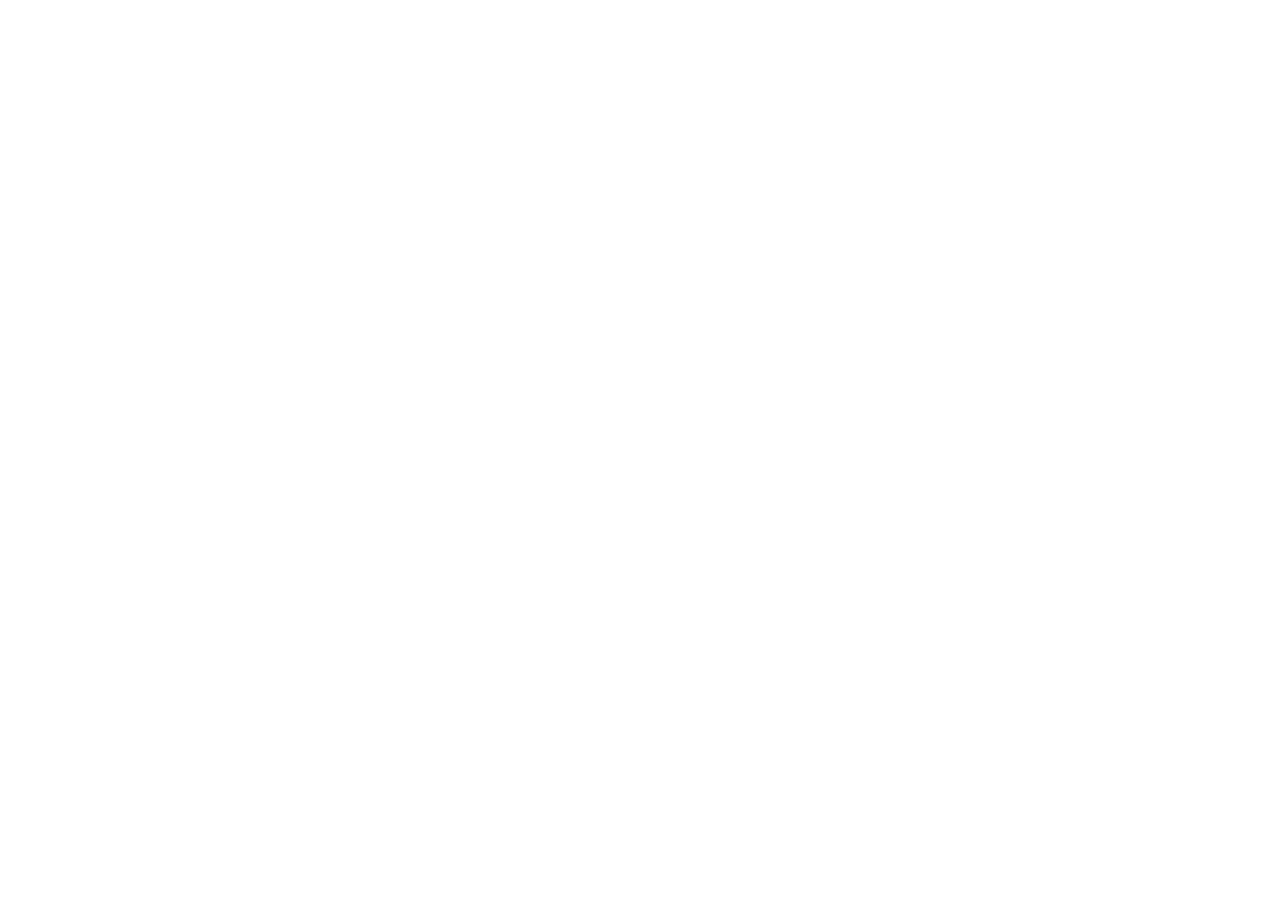
==== index.html @ 3b180de9 "CardPilot AI 商談用デモサイト（GitHub Pages 配信用ビルド） Co-Authored-By: Claude Fable 5 <noreply@anthropic.com> Cl" ====
<!DOCTYPE html>
<html lang="en">
  <head>
    <meta charset="utf-8" />
    <meta httpEquiv="X-UA-Compatible" content="IE=edge" />
    <meta name="viewport" content="width=device-width, initial-scale=1, shrink-to-fit=no" />
    <title>CardPilot AI</title>
    <!-- The `react-native-web` recommended style reset: https://necolas.github.io/react-native-web/docs/setup/#root-element -->
    <style id="expo-reset">
      /* These styles make the body full-height */
      html,
      body {
        height: 100%;
      }
      /* These styles disable body scrolling if you are using <ScrollView> */
      body {
        overflow: hidden;
      }
      /* These styles make the root element full-height */
      #root {
        display: flex;
        height: 100%;
        flex: 1;
      }
    </style>
  <link rel="icon" href="/cardpilot-demo/favicon.ico"/></head>

  <body>
    <!-- Use static rendering with Expo Router to support running without JavaScript. -->
    <noscript>
      You need to enable JavaScript to run this app.
    </noscript>
    <!-- The root element for your Expo app. -->
    <div id="root"></div>
  <script src="/cardpilot-demo/_expo/static/js/web/entry-3e3ff4b8b74959c0e1b74581c7574c94.js" defer></script>
</body>
</html>
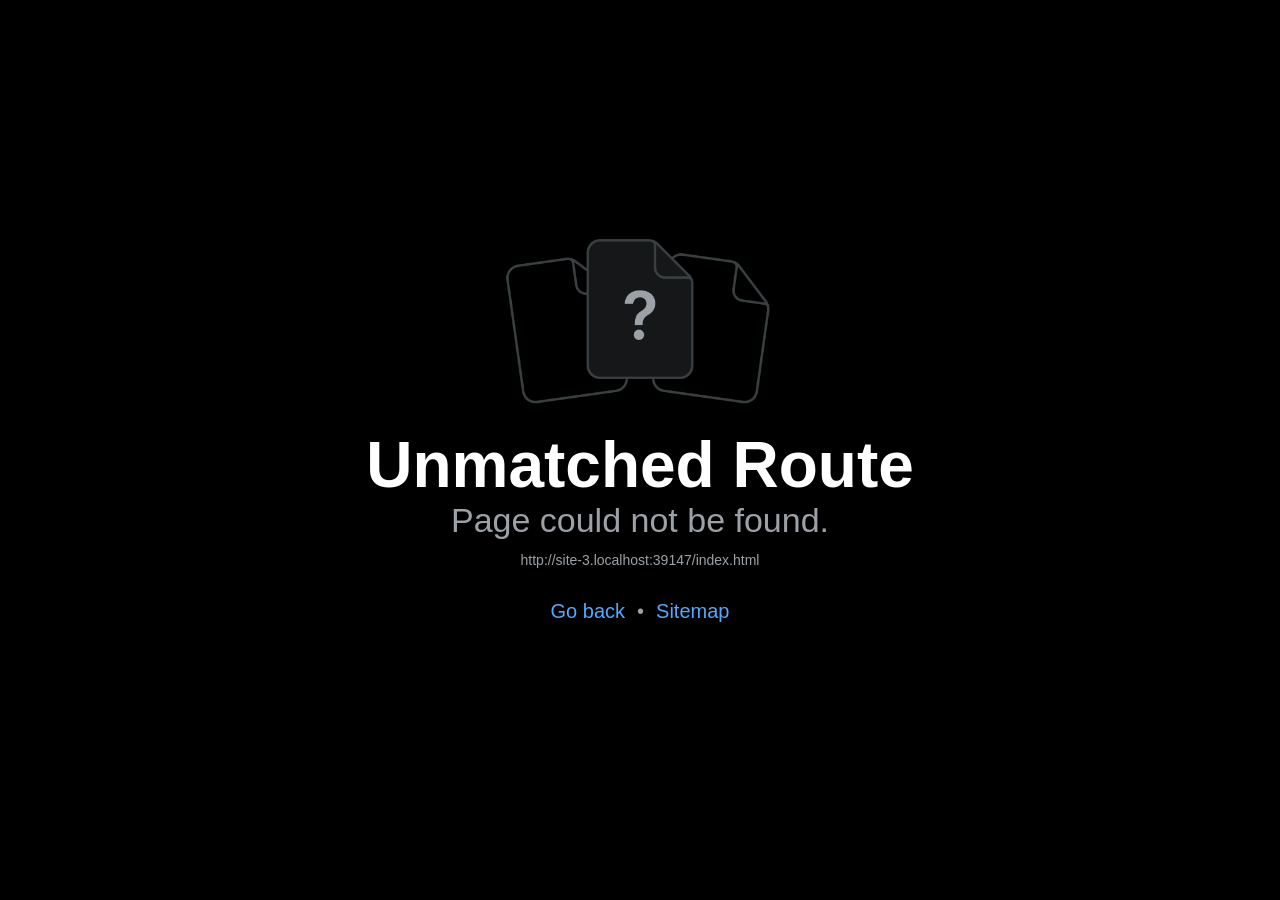
==== commit 20342b9f: "デモ更新: 名刺詳細の再設計（表・裏・デジタル名刺のスワイプ表示、連絡先アイコン、名刺シェア、顧客編集） Co-Authored-By: Claude Fable 5.1 <noreply@anthr" ====
--- a/index.html
+++ b/index.html
@@ -23,7 +23,7 @@
         flex: 1;
       }
     </style>
-  <link rel="icon" href="/cardpilot-demo/favicon.ico"/></head>
+  <link rel="icon" href="/favicon.ico"/></head>
 
   <body>
     <!-- Use static rendering with Expo Router to support running without JavaScript. -->
@@ -32,6 +32,6 @@
     </noscript>
     <!-- The root element for your Expo app. -->
     <div id="root"></div>
-  <script src="/cardpilot-demo/_expo/static/js/web/entry-3e3ff4b8b74959c0e1b74581c7574c94.js" defer></script>
+  <script src="/_expo/static/js/web/entry-8d579bd87a87935f0ee6471ed785fed0.js" defer></script>
 </body>
 </html>
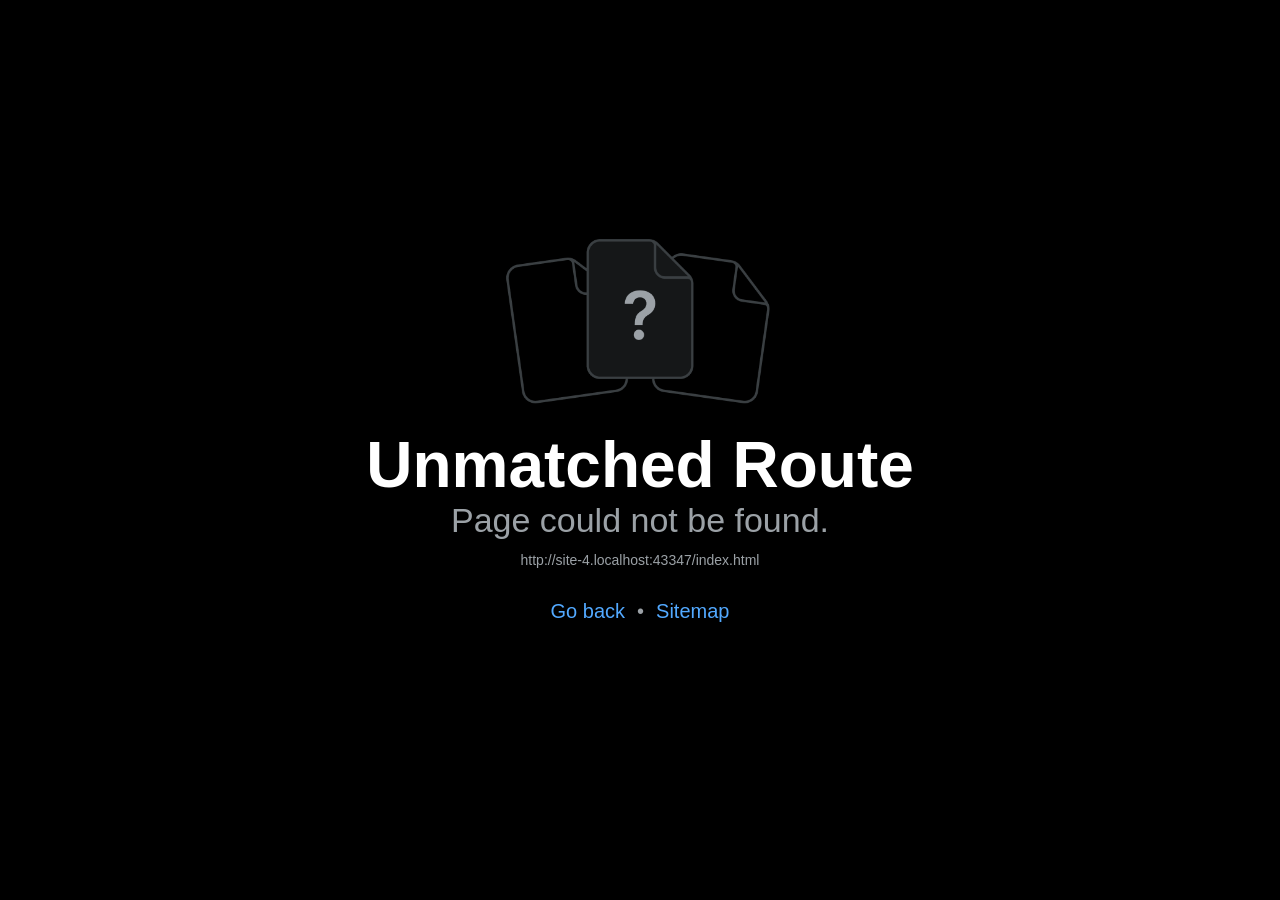
==== commit d4e27d2d: "デモ更新: 名刺ヒーローを表裏画像のみに、撮影画面に四隅ガイドを追加 Co-Authored-By: Claude Fable 5.1 <noreply@anthropic.com> Claude-S" ====
--- a/index.html
+++ b/index.html
@@ -32,6 +32,6 @@
     </noscript>
     <!-- The root element for your Expo app. -->
     <div id="root"></div>
-  <script src="/_expo/static/js/web/entry-8d579bd87a87935f0ee6471ed785fed0.js" defer></script>
+  <script src="/_expo/static/js/web/entry-23468996f93f2a99dca3a77406328340.js" defer></script>
 </body>
 </html>
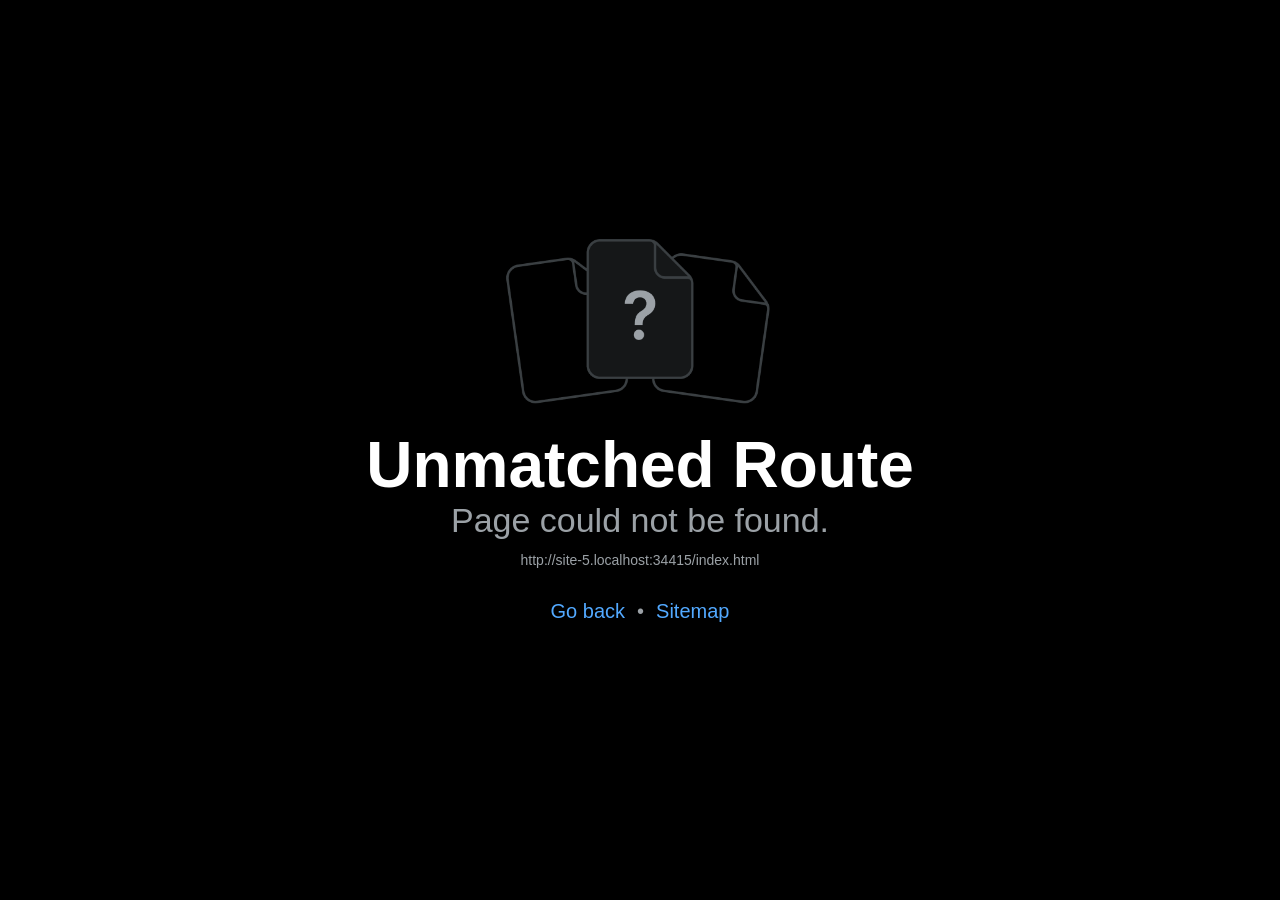
==== commit 526ffaef: "デモ更新: DEMO 帯とサンプルデータの注意書きを表示 Co-Authored-By: Claude Fable 5.1 <noreply@anthropic.com> Claude-Session" ====
--- a/index.html
+++ b/index.html
@@ -32,6 +32,6 @@
     </noscript>
     <!-- The root element for your Expo app. -->
     <div id="root"></div>
-  <script src="/_expo/static/js/web/entry-23468996f93f2a99dca3a77406328340.js" defer></script>
+  <script src="/_expo/static/js/web/entry-13131962e225b7f0b7d1bbc0be103f1e.js" defer></script>
 </body>
 </html>
